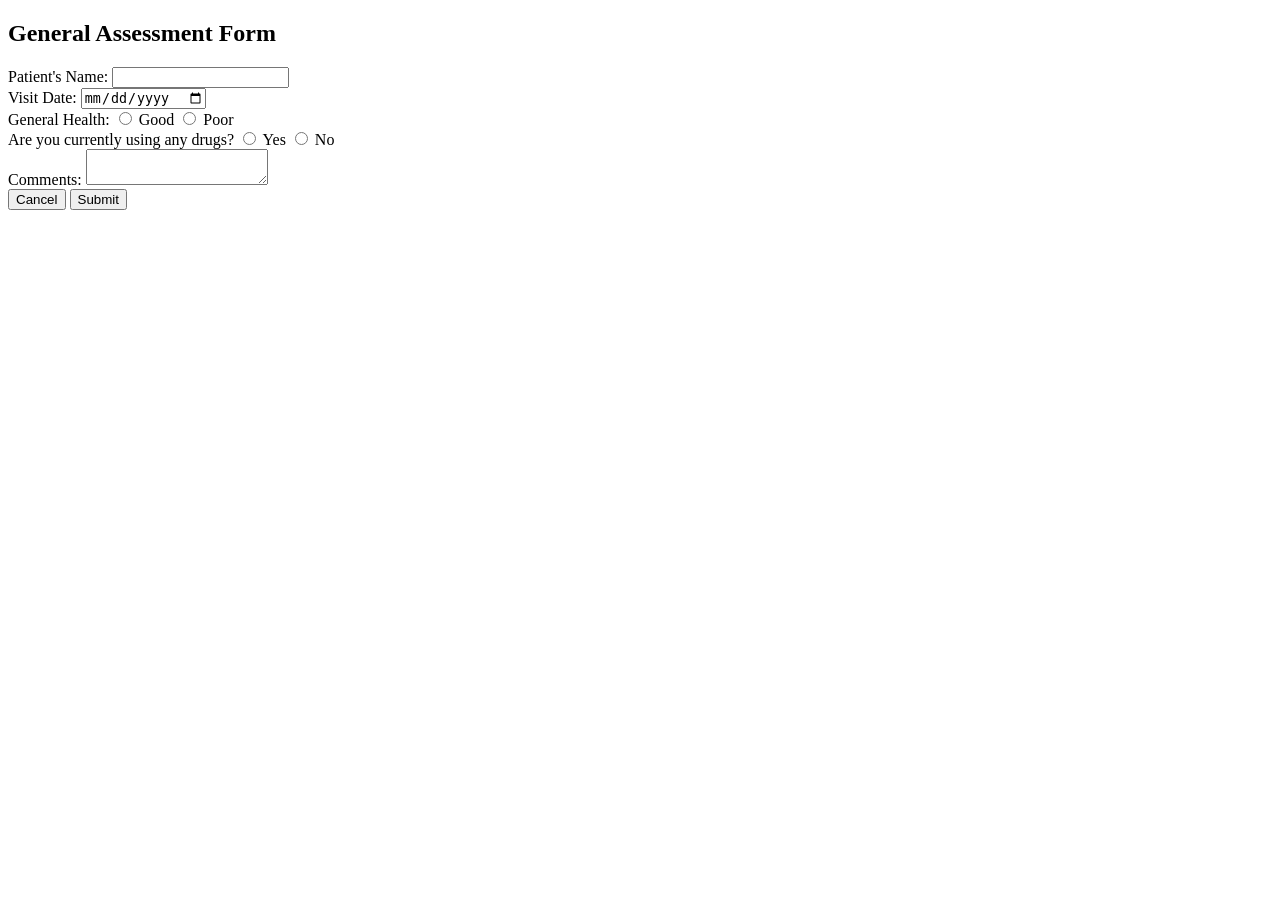
==== general_assessment_form.html @ 6eed2c1a "finished dummy for the general assessment form" ====
<!DOCTYPE html>
<html lang="en">
<head>
    <meta charset="UTF-8">
    <meta name="viewport" content="width=device-width, initial-scale=1.0">
    <title>General Assessment Form</title>
</head>
<body>
    <h2>General Assessment Form</h2>
    <form action="">
        <div class="patient_name">
            <label for="patient_name">Patient's Name:</label>
            <input type="text" name="patient_name" id="patient_name">
        </div>

        <div class="visit_date">
            <label for="visit_date">Visit Date:</label>
            <input type="date" name="visit_date" id="visit_date">
        </div>

        <div class="gen_health">
            <label for="gen_health">General Health:</label>
            <input type="radio" name="gen_health" id="Good"> Good
            <input type="radio" name="gen_health" id="Poor"> Poor
        </div>

        <div class="been_on_diet">
            <label for="been_on_diet">Are you currently using any drugs?</label>
            <input type="radio" name="been_on_diet" id="Yes"> Yes
            <input type="radio" name="been_on_diet" id="No"> No
        </div>

        <div class="comments">
            <label for="comments">Comments:</label>
            <textarea name="comments" id="comments"></textarea>
        </div>

        <input type="button" value="Cancel">
        
        <input type="button" value="Submit">
    </form>
</body>
</html>
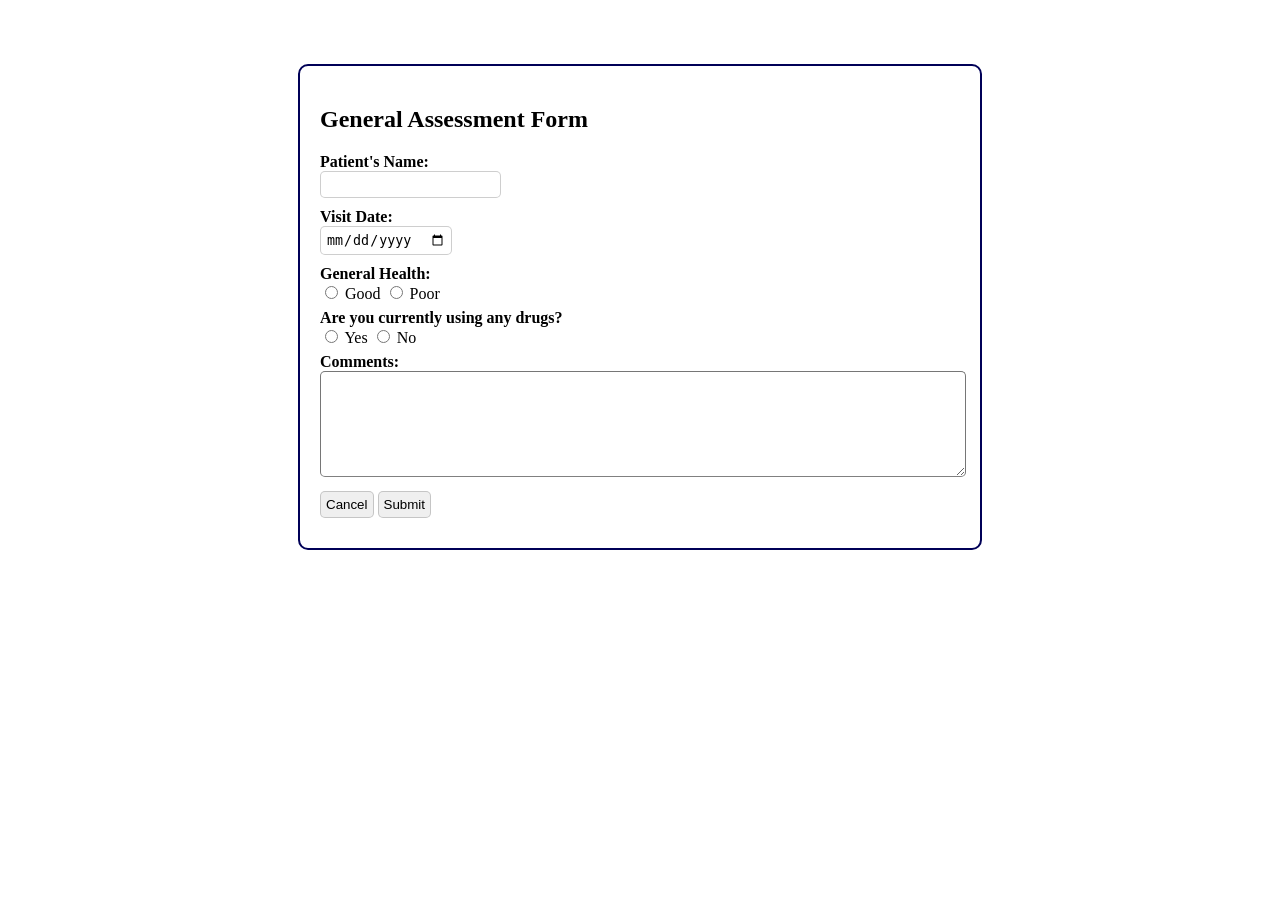
==== commit 38f85999: "few housekeeping" ====
--- a/general_assessment_form.html
+++ b/general_assessment_form.html
@@ -4,34 +4,35 @@
     <meta charset="UTF-8">
     <meta name="viewport" content="width=device-width, initial-scale=1.0">
     <title>General Assessment Form</title>
+    <link rel="stylesheet" href="style.css">
 </head>
 <body>
     <h2>General Assessment Form</h2>
     <form action="">
         <div class="patient_name">
-            <label for="patient_name">Patient's Name:</label>
+            <label for="patient_name">Patient's Name:</label> <br>
             <input type="text" name="patient_name" id="patient_name">
         </div>
 
         <div class="visit_date">
-            <label for="visit_date">Visit Date:</label>
+            <label for="visit_date">Visit Date:</label> <br>
             <input type="date" name="visit_date" id="visit_date">
         </div>
 
         <div class="gen_health">
-            <label for="gen_health">General Health:</label>
+            <label for="gen_health">General Health:</label> <br>
             <input type="radio" name="gen_health" id="Good"> Good
             <input type="radio" name="gen_health" id="Poor"> Poor
         </div>
 
         <div class="been_on_diet">
-            <label for="been_on_diet">Are you currently using any drugs?</label>
+            <label for="been_on_diet">Are you currently using any drugs?</label> <br>
             <input type="radio" name="been_on_diet" id="Yes"> Yes
             <input type="radio" name="been_on_diet" id="No"> No
         </div>
 
         <div class="comments">
-            <label for="comments">Comments:</label>
+            <label for="comments">Comments:</label> <br>
             <textarea name="comments" id="comments"></textarea>
         </div>
 
--- a/style.css
+++ b/style.css
@@ -0,0 +1,64 @@
+body{
+    /* margin: 30px; */
+    padding: 20px;
+    border: 2px solid rgb(0, 0, 87);
+    border-radius: 10px;
+    width: 50%;
+    margin-left: auto;
+    margin-right: auto;
+    height: 80%;
+    margin-top: 5%;
+}
+
+label{
+    font-weight: bold;
+    margin-bottom: 10px;
+}
+
+input{
+    border: 1px solid rgba(128, 128, 128, 0.388);
+    border-radius: 5px;
+    padding: 5px;
+    margin-bottom: 10px;
+}
+
+textarea{
+    width: 100%;
+    height: 100px;
+    border-bottom: 1px solid rgb(128, 128, 128);
+    border-radius: 5px;
+    margin-bottom: 10px;
+}
+
+h2{
+    border: 0px;
+}
+
+table{
+    border: 0px;
+}
+
+#cancel_button{
+    background-color: rgba(255, 0, 0, 0.6);
+    font-weight: bolder;
+    margin-right: 20%;
+    width: 100px;
+    margin-top: 10px;
+    padding: 5px;
+}
+#cancel_button:hover{
+    background-color: rgba(255, 0, 0, 0.8);
+}
+
+
+#submit_button{
+    background-color: rgba(0, 0, 255, 0.6);
+    font-weight: bolder;
+    width: 100px;
+    margin-top: 10px;
+    padding: 5px;
+}
+
+#submit_button:hover{
+    background-color: rgba(0, 0, 255, 0.8);
+}
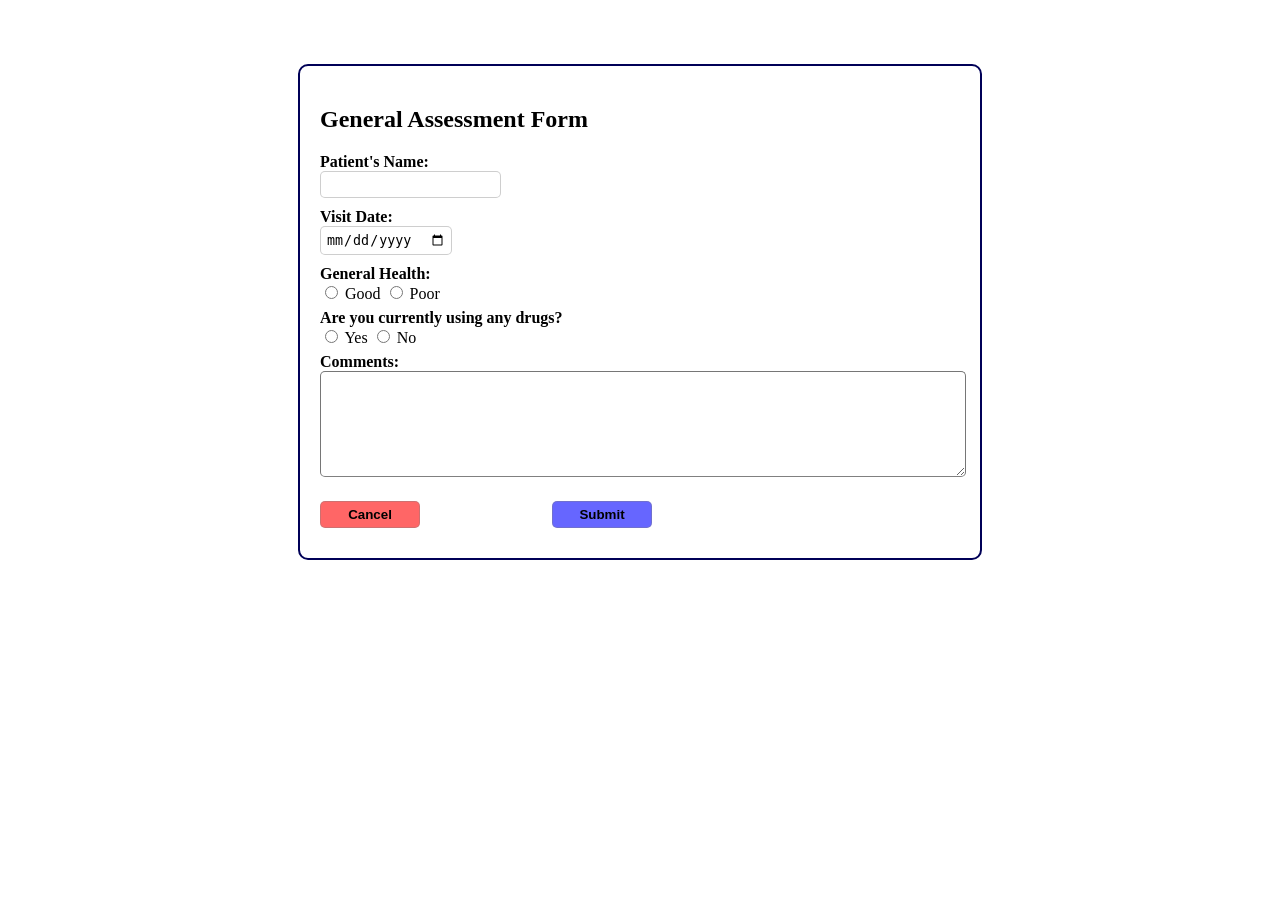
==== commit c09fcffa: "still working on the php part" ====
--- a/general_assessment_form.html
+++ b/general_assessment_form.html
@@ -36,9 +36,9 @@
             <textarea name="comments" id="comments"></textarea>
         </div>
 
-        <input type="button" value="Cancel">
+        <input type="button" value="Cancel" id="cancel_button">
         
-        <input type="button" value="Submit">
+        <input type="button" value="Submit" id="submit_button">
     </form>
 </body>
 </html>
